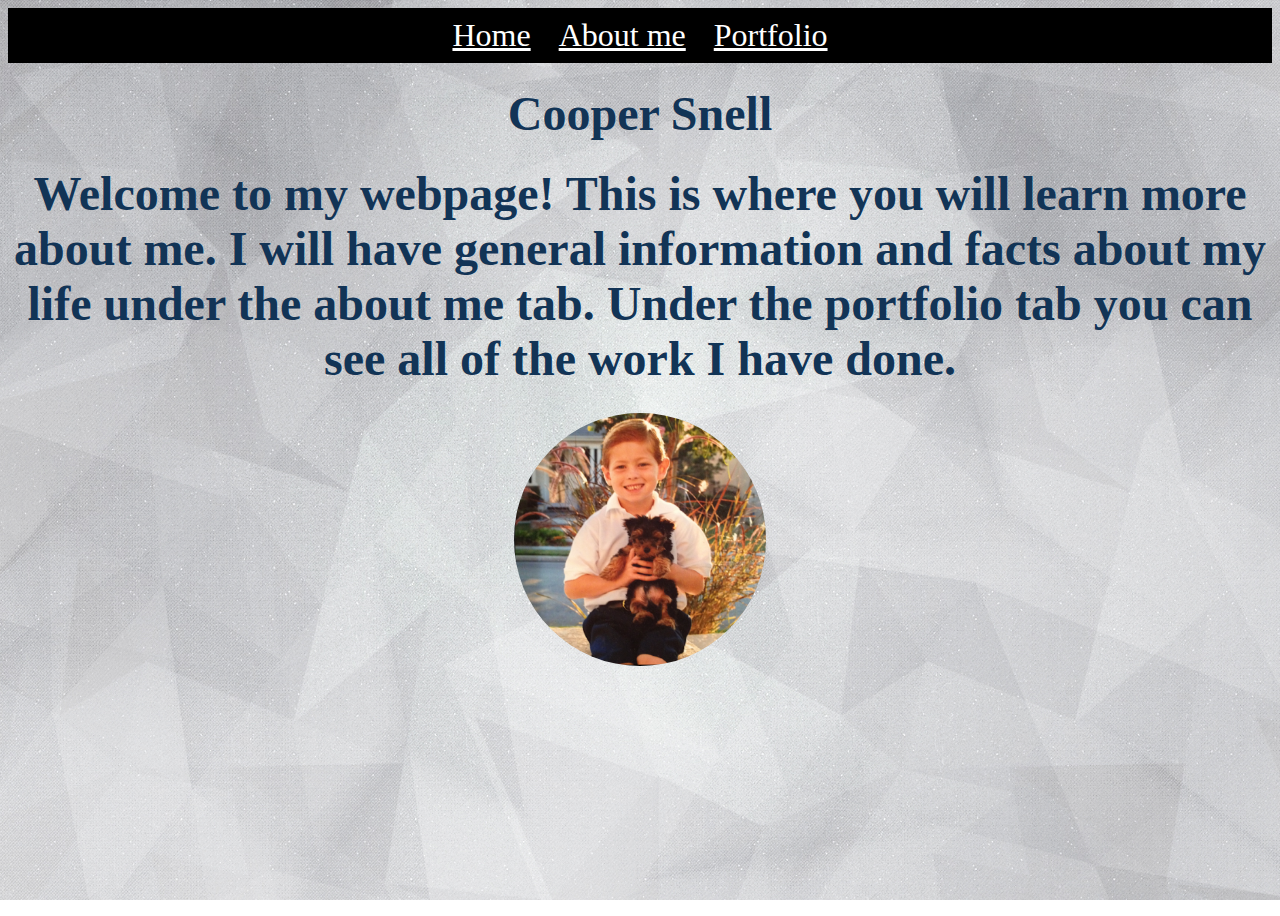
==== index.html @ 7ef6b222 "Add files via upload" ====
<html>

<head>
<link rel="stylesheet" href="stylesheet.css">
<title>Cooper Snell</title>
</head>

<body>
<div class="topnav">
<ul>
	<li><a href="index.html">Home</a></li>
	<li><a href="aboutme.html">About me</a></li>
	<li><a href="portfolio.html">Portfolio</a></li>
</ul>
</div>


<div class="header">
	<h1><font color=123456 size="20">Cooper Snell</h1>
	<h2><font color=123456 size="7">Welcome to my webpage! This is where you will learn more about me. I will have general information and facts about my life under the about me tab. Under the portfolio tab you can see all of the work I have done.</h2>
</div>

<img src="Bandit.PNG" width="20%">




</body>


</html>
---- stylesheet.css ----
.header {
	background-color: hidden;
	color: #;
	text-align: center;
	padding: 2px;
}

ul {
 list-style-type: none;
 margin: 0;
 padding: 9px 0px;
 background-color: #black;
}

li {
 text-align: left;
 display: inline;
}

.topnav {
	overflow: hidden;
	background-color: black;
	text-align: center;
}

.topnav a {
	font-size: 200%;
	color: #ffffff;
	text-align: center;
	padding: 10px 12px;
	text-decoration: underline;
}

h2{
	font-weight: bold;
	text-align: center;
	color: white;
	font-size: 30px;
}


table {
  font-family: arial, sans-serif;
  border-collapse: collapse;
  width: 100%;
}

td, th {
  border: 1px solid #dddddd;
  text-align: left;
  padding: 8px;
}

tr:nth-child(even) {
  background-color: #dddddd;
}


img {
  display: block;
  margin-left: auto;
  margin-right: auto;
}

img {
  border-radius: 50%;
}


div.container {
	text-align: center;
	padding: 20px 20px;
}


.topnav a:hover {
	background-color:#ffffff;
	color: #000000;
}

body  {
	background: url(white.jpg) no-repeat center center fixed;
	background-size: cover;
	height: 100%;
}
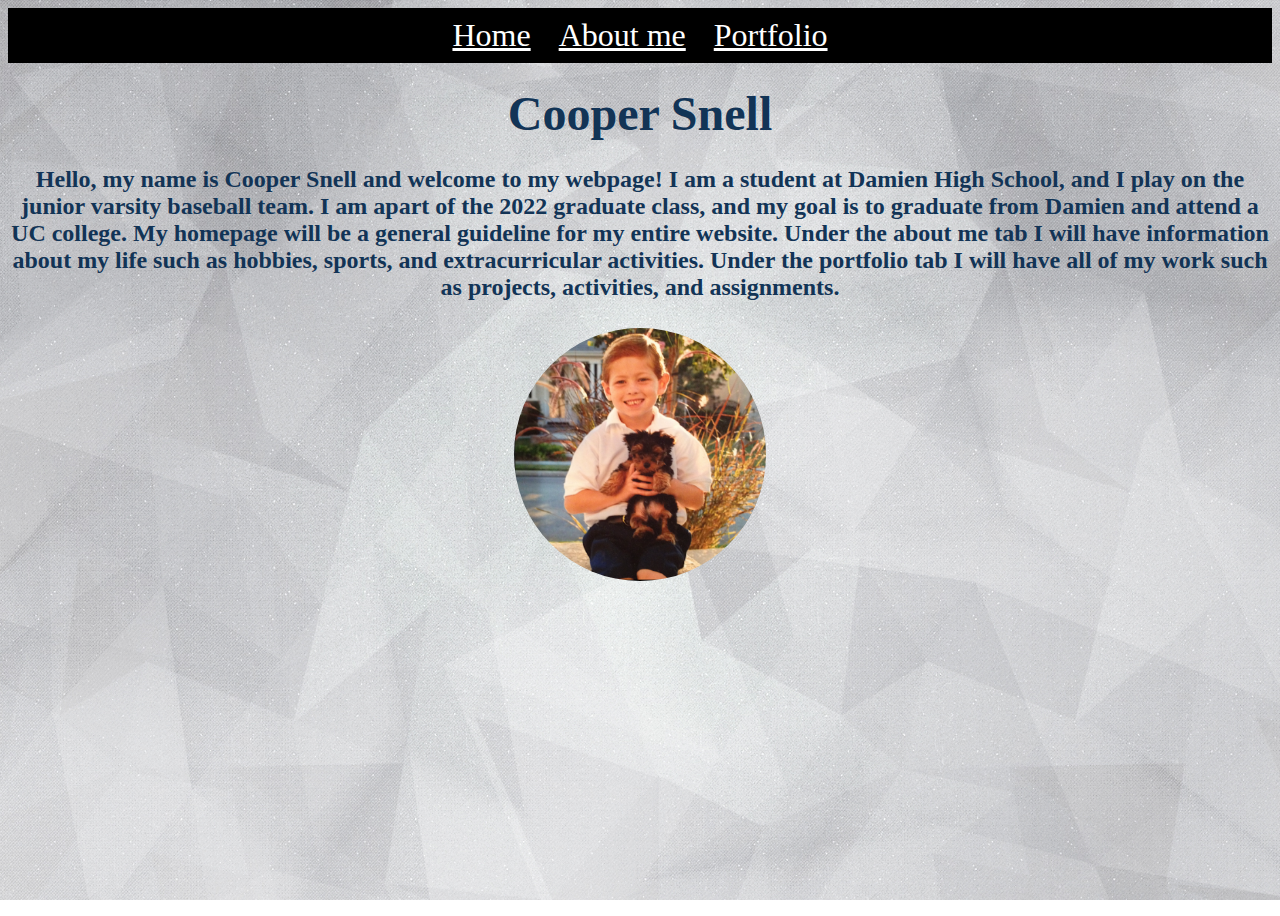
==== commit 64382bad: "Update index.html" ====
--- a/index.html
+++ b/index.html
@@ -17,7 +17,7 @@
 
 <div class="header">
 	<h1><font color=123456 size="20">Cooper Snell</h1>
-	<h2><font color=123456 size="7">Welcome to my webpage! This is where you will learn more about me. I will have general information and facts about my life under the about me tab. Under the portfolio tab you can see all of the work I have done.</h2>
+	<h2><font color=123456 size="5">Hello, my name is Cooper Snell and welcome to my webpage! I am a student at Damien High School, and I play on the junior varsity baseball team. I am apart of the 2022 graduate class, and my goal is to graduate from Damien and attend a UC college. My homepage will be a general guideline for my entire website. Under the about me tab I will have information about my life such as hobbies, sports, and extracurricular activities. Under the portfolio tab I will have all of my work such as projects, activities, and assignments. </h2>
 </div>
 
 <img src="Bandit.PNG" width="20%">
@@ -28,4 +28,4 @@
 </body>
 
 
-</html>+</html>
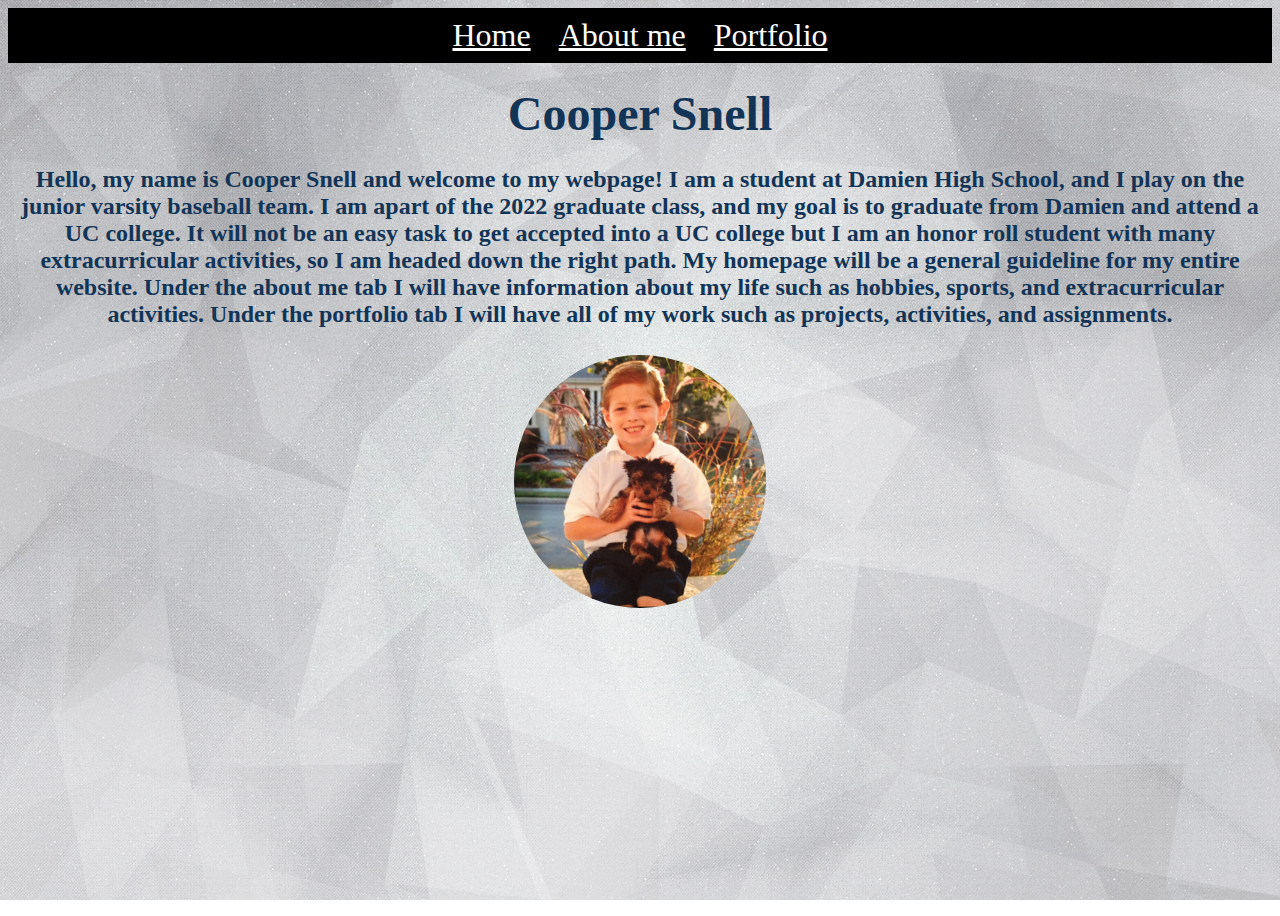
==== commit d042e9aa: "Update index.html" ====
--- a/index.html
+++ b/index.html
@@ -17,7 +17,7 @@
 
 <div class="header">
 	<h1><font color=123456 size="20">Cooper Snell</h1>
-	<h2><font color=123456 size="5">Hello, my name is Cooper Snell and welcome to my webpage! I am a student at Damien High School, and I play on the junior varsity baseball team. I am apart of the 2022 graduate class, and my goal is to graduate from Damien and attend a UC college. My homepage will be a general guideline for my entire website. Under the about me tab I will have information about my life such as hobbies, sports, and extracurricular activities. Under the portfolio tab I will have all of my work such as projects, activities, and assignments. </h2>
+	<h2><font color=123456 size="5">Hello, my name is Cooper Snell and welcome to my webpage! I am a student at Damien High School, and I play on the junior varsity baseball team. I am apart of the 2022 graduate class, and my goal is to graduate from Damien and attend a UC college. It will not be an easy task to get accepted into a UC college but I am an honor roll student with many extracurricular activities, so I am headed down the right path. My homepage will be a general guideline for my entire website. Under the about me tab I will have information about my life such as hobbies, sports, and extracurricular activities. Under the portfolio tab I will have all of my work such as projects, activities, and assignments. </h2>
 </div>
 
 <img src="Bandit.PNG" width="20%">
